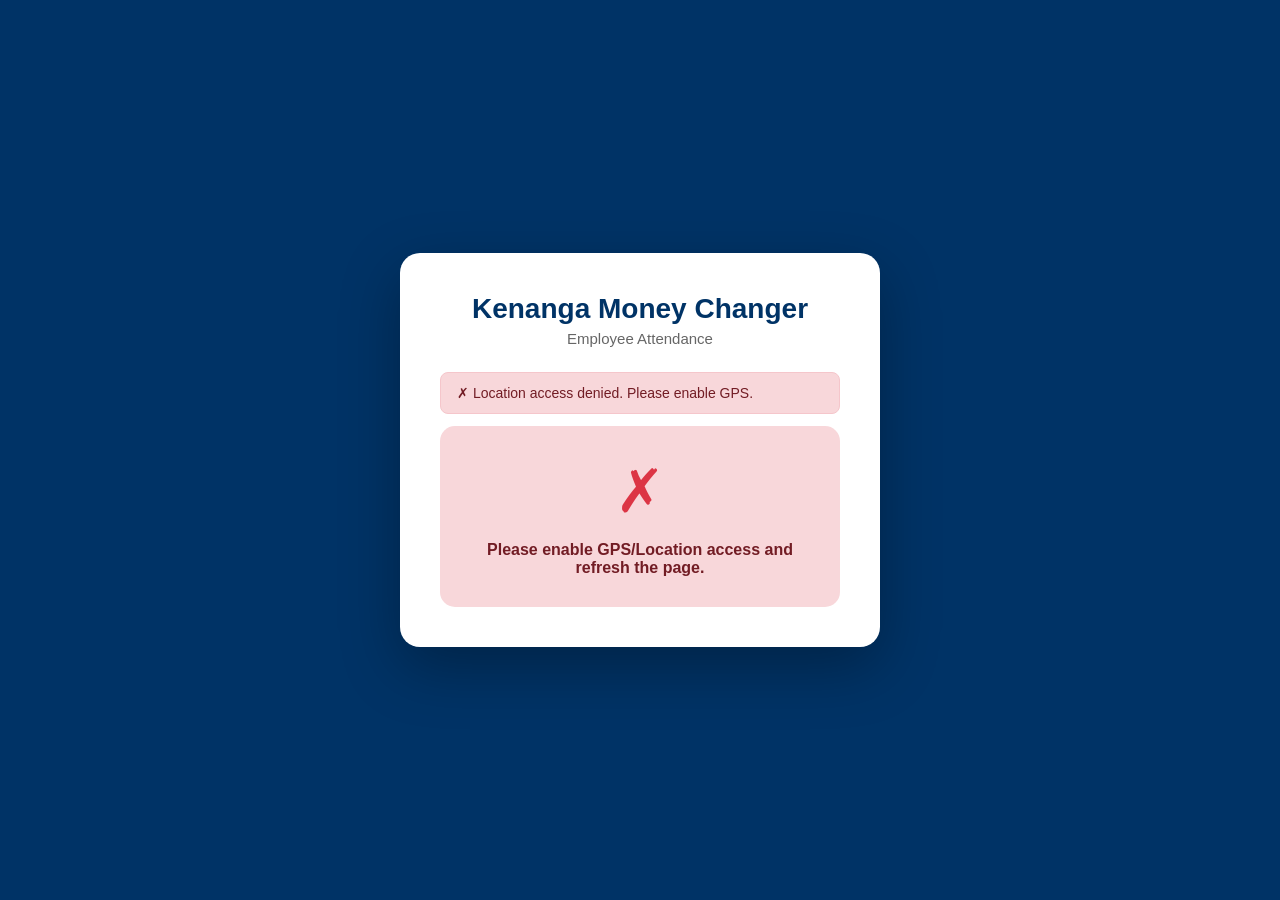
==== index.html @ 1b9dc4d0 "Add files via upload" ====
<!DOCTYPE html>
<html lang="en">
<head>
    <meta charset="UTF-8">
    <meta name="viewport" content="width=device-width, initial-scale=1.0">
    <title>Kenanga Money Changer - Attendance</title>
    <link rel="stylesheet" href="style.css">
</head>
<body>
    <div class="container">
        <h1>Kenanga Money Changer</h1>
        <p class="subtitle">Employee Attendance</p>

        <div id="locationStatus" class="info-box">
            <span class="spinner">⟳</span> Checking your location...
        </div>

        <div id="dailyCodeBox" class="daily-code-box hidden">
            <p>Today's Check-In Code</p>
            <div id="codeDisplay" class="code-display"></div>
            <p class="code-hint">Code refreshes on every page reload</p>
        </div>

        <div id="shiftBadge" class="shift-badge hidden">
            🗓️ Shift Day — Extra pay applies
        </div>

        <div id="checkInForm" class="hidden">
            <div class="input-group">
                <label>Your Name:</label>
                <select id="employeeName">
                    <option value="">-- Select Name --</option>
                    <option value="Anas Amrulloh">Anas Amrulloh</option>
                    <option value="Dinda Ayu Putri">Dinda Ayu Putri</option>
                    <option value="Evi Nurmala Dewi">Evi Nurmala Dewi</option>
                    <option value="Farid Kurniadi">Farid Kurniadi</option>
                    <option value="Rendy Revaldy">Rendy Revaldy</option>
                    <option value="Christian Winata">Christian Winata</option>
                    <option value="Ikhwan Syafii">Ikhwan Syafii</option>
                    <option value="Lia Rahmah">Lia Rahmah</option>
                    <option value="Faisal">Faisal</option>
                    <option value="Riyanto">Riyanto</option>
                    <option value="Annisa Novitasari">Annisa Novitasari</option>
                    <option value="Fatur Rohman">Fatur Rohman</option>
                    <option value="Ananda Aditya Gunawan">Ananda Aditya Gunawan</option>
                    <option value="M. Rizal Fahreji">M. Rizal Fahreji</option>
                </select>
            </div>

            <div class="input-group">
                <label>Enter Code:</label>
                <input type="number" id="codeInput" placeholder="4-digit code">
            </div>

            <p id="codeError" class="error-text hidden">❌ Incorrect code. Please try again.</p>
            <div id="alreadyCheckedIn" class="warning-box hidden"></div>

            <button id="checkInBtn" class="checkin-btn hidden">↓ Check In</button>
            <button id="checkOutBtn" class="checkout-btn hidden">↑ Check Out</button>
        </div>

        <div id="successBox" class="hidden">
            <div class="success-icon">✓</div>
            <h2 id="successName"></h2>
            <p id="successAction"></p>
            <p id="successTime"></p>
        </div>

        <div id="blockedBox" class="blocked-box hidden">
            <div class="blocked-icon">✗</div>
            <p id="blockedReason"></p>
        </div>
    </div>

    <script src="script.js"></script>
</body>
</html>
---- style.css ----
* {
    margin: 0;
    padding: 0;
    box-sizing: border-box;
}

body {
    font-family: -apple-system, BlinkMacSystemFont, 'Segoe UI', Roboto, sans-serif;
    background: #003366;
    min-height: 100vh;
    padding: 20px;
    display: flex;
    align-items: center;
    justify-content: center;
}

.container {
    max-width: 480px;
    width: 100%;
    background: white;
    border-radius: 20px;
    padding: 40px;
    box-shadow: 0 20px 60px rgba(0,0,0,0.3);
}

.admin-container {
    max-width: 900px;
}

h1 {
    text-align: center;
    color: #003366;
    font-size: 28px;
    margin-bottom: 5px;
}

.subtitle {
    text-align: center;
    color: #666;
    margin-bottom: 25px;
    font-size: 15px;
}

.info-box {
    padding: 12px 16px;
    border-radius: 8px;
    margin-bottom: 12px;
    font-size: 14px;
    font-weight: 500;
}

.success-box {
    background: #d4edda;
    color: #155724;
    border: 1px solid #c3e6cb;
}

.error-box {
    background: #f8d7da;
    color: #721c24;
    border: 1px solid #f5c6cb;
}

.neutral-box {
    background: #e3f2fd;
    color: #0d47a1;
    border: 1px solid #bbdefb;
}

.input-group {
    margin-bottom: 20px;
}

.input-group label {
    display: block;
    font-weight: 600;
    color: #333;
    margin-bottom: 8px;
    font-size: 14px;
}

.input-group select {
    width: 100%;
    padding: 14px;
    border: 2px solid #e0e0e0;
    border-radius: 10px;
    font-size: 16px;
    color: #333;
    background: white;
}

.input-group select:focus {
    outline: none;
    border-color: #003366;
}

.checkin-btn {
    width: 100%;
    padding: 18px;
    background: #003366;
    color: white;
    border: none;
    border-radius: 10px;
    font-size: 18px;
    font-weight: 600;
    cursor: pointer;
    transition: all 0.3s;
    display: flex;
    align-items: center;
    justify-content: center;
    gap: 10px;
}

.checkin-btn:hover {
    background: #004488;
    transform: translateY(-2px);
}

.warning-box {
    background: #fff3cd;
    border: 1px solid #ffc107;
    color: #856404;
    padding: 12px 16px;
    border-radius: 8px;
    margin-bottom: 15px;
    font-weight: 600;
    text-align: center;
}

.success-box-large {
    text-align: center;
    padding: 30px;
    background: #d4edda;
    border-radius: 15px;
}

.success-icon {
    font-size: 60px;
    color: #28a745;
    margin-bottom: 15px;
}

.blocked-box {
    text-align: center;
    padding: 30px;
    background: #f8d7da;
    border-radius: 15px;
}

.blocked-icon {
    font-size: 60px;
    color: #dc3545;
    margin-bottom: 15px;
}

#successBox {
    text-align: center;
    padding: 30px;
    background: #d4edda;
    border-radius: 15px;
}

#successBox .success-icon {
    font-size: 60px;
    color: #28a745;
    margin-bottom: 15px;
}

#successBox h2 {
    color: #155724;
    margin-bottom: 10px;
}

#successBox p {
    color: #155724;
    font-size: 14px;
}

#blockedBox {
    text-align: center;
    padding: 30px;
    background: #f8d7da;
    border-radius: 15px;
}

#blockedBox .blocked-icon {
    font-size: 60px;
    color: #dc3545;
    margin-bottom: 15px;
}

#blockedBox p {
    color: #721c24;
    font-weight: 600;
}

.spinner {
    display: inline-block;
    animation: spin 1s linear infinite;
}

@keyframes spin {
    from { transform: rotate(0deg); }
    to { transform: rotate(360deg); }
}

.hidden {
    display: none;
}

/* Admin styles */
.login-box {
    text-align: center;
    padding: 20px;
}

.login-box h3 {
    margin-bottom: 15px;
    color: #333;
}

.login-box input {
    width: 100%;
    padding: 12px;
    border: 2px solid #ddd;
    border-radius: 8px;
    font-size: 16px;
    margin-bottom: 10px;
    text-align: center;
    letter-spacing: 4px;
}

.login-box button {
    width: 100%;
    padding: 12px;
    background: #003366;
    color: white;
    border: none;
    border-radius: 8px;
    font-size: 16px;
    cursor: pointer;
    font-weight: 600;
}

.error {
    color: red;
    font-size: 13px;
    margin-top: 8px;
}

.month-selector {
    display: flex;
    gap: 15px;
    align-items: center;
    margin-bottom: 25px;
    flex-wrap: wrap;
}

.month-selector label {
    font-weight: 600;
    color: #333;
}

.month-selector select {
    padding: 8px 12px;
    border: 2px solid #ddd;
    border-radius: 8px;
    font-size: 14px;
}

.summary-section, .bonus-section, .records-section {
    margin-bottom: 30px;
}

.summary-section h2, .bonus-section h2, .records-section h2 {
    color: #003366;
    margin-bottom: 15px;
    font-size: 18px;
    border-bottom: 2px solid #003366;
    padding-bottom: 8px;
}

table {
    width: 100%;
    border-collapse: collapse;
    font-size: 14px;
}

th {
    background: #003366;
    color: white;
    padding: 12px;
    text-align: left;
}

td {
    padding: 10px 12px;
    border-bottom: 1px solid #e0e0e0;
}

tr:hover td {
    background: #f5f5f5;
}

td.present {
    color: #28a745;
    font-weight: 700;
}

td.absent {
    color: #dc3545;
    font-weight: 700;
}

.bonus-row {
    display: flex;
    align-items: center;
    gap: 15px;
    margin-bottom: 10px;
    padding: 10px;
    background: #f9f9f9;
    border-radius: 8px;
}

.bonus-row span {
    flex: 1;
    font-weight: 600;
    color: #333;
}

.bonus-row input {
    width: 180px;
    padding: 8px 12px;
    border: 2px solid #ddd;
    border-radius: 6px;
    font-size: 14px;
}

.save-btn {
    padding: 12px 24px;
    background: #28a745;
    color: white;
    border: none;
    border-radius: 8px;
    font-size: 14px;
    font-weight: 600;
    cursor: pointer;
    margin-top: 10px;
}

.export-btn {
    width: 100%;
    padding: 14px;
    background: #6c757d;
    color: white;
    border: none;
    border-radius: 8px;
    font-size: 15px;
    font-weight: 600;
    cursor: pointer;
    margin-top: 10px;
}

.no-data {
    text-align: center;
    color: #666;
    padding: 20px;
}

/* Daily code box */
.daily-code-box {
    text-align: center;
    background: #003366;
    color: white;
    padding: 20px;
    border-radius: 15px;
    margin-bottom: 20px;
}

.daily-code-box p {
    font-size: 13px;
    opacity: 0.8;
    margin-bottom: 8px;
}

.code-display {
    font-size: 48px;
    font-weight: 800;
    letter-spacing: 12px;
    color: #FFD700;
    margin: 10px 0;
}

.code-hint {
    font-size: 12px;
    opacity: 0.7;
    margin-top: 8px !important;
}

#codeInput {
    width: 100%;
    padding: 14px;
    border: 2px solid #e0e0e0;
    border-radius: 10px;
    font-size: 24px;
    text-align: center;
    letter-spacing: 8px;
    font-weight: 700;
}

#codeInput:focus {
    outline: none;
    border-color: #003366;
}

/* Employee detail page */
.back-btn {
    display: inline-block;
    padding: 10px 20px;
    background: #003366;
    color: white;
    border: none;
    border-radius: 8px;
    cursor: pointer;
    font-size: 14px;
    font-weight: 600;
    margin-bottom: 25px;
    text-decoration: none;
}

.employee-profile {
    display: flex;
    align-items: center;
    gap: 20px;
    margin-bottom: 20px;
}

.employee-avatar {
    width: 70px;
    height: 70px;
    background: #003366;
    color: white;
    border-radius: 50%;
    display: flex;
    align-items: center;
    justify-content: center;
    font-size: 30px;
    font-weight: 700;
    flex-shrink: 0;
}

.employee-info h2 {
    color: #003366;
    margin-bottom: 4px;
}

.employee-info .position {
    color: #666;
    font-size: 14px;
}

.employee-info .period {
    color: #999;
    font-size: 13px;
}

.salary-card {
    background: #003366;
    color: white;
    padding: 15px 20px;
    border-radius: 10px;
    display: flex;
    justify-content: space-between;
    align-items: center;
    margin-bottom: 25px;
    font-size: 15px;
}

.salary-card strong {
    font-size: 18px;
}

.summary-cards {
    display: grid;
    grid-template-columns: repeat(3, 1fr);
    gap: 15px;
    margin-bottom: 25px;
}

.summary-card {
    padding: 20px;
    border-radius: 10px;
    text-align: center;
    display: flex;
    flex-direction: column;
    gap: 8px;
}

.summary-card span {
    font-size: 12px;
    font-weight: 600;
    opacity: 0.8;
}

.summary-card strong {
    font-size: 28px;
    font-weight: 800;
}

.summary-card.green { background: #d4edda; color: #155724; }
.summary-card.red { background: #f8d7da; color: #721c24; }
.summary-card.blue { background: #d1ecf1; color: #0c5460; }

.earnings-table {
    margin-bottom: 30px;
}

.earnings-table .total-row td {
    background: #003366;
    color: white;
    font-size: 16px;
}

/* Employee settings */
.employee-setting-card {
    background: #f9f9f9;
    border-radius: 10px;
    padding: 20px;
    margin-bottom: 15px;
}

.employee-setting-card h4 {
    color: #003366;
    margin-bottom: 15px;
    font-size: 16px;
}

.setting-grid {
    display: grid;
    grid-template-columns: 1fr 1fr;
    gap: 10px;
}

.setting-row {
    display: flex;
    flex-direction: column;
    gap: 5px;
}

.setting-row label {
    font-size: 12px;
    color: #666;
    font-weight: 600;
}

.setting-row input {
    padding: 8px 12px;
    border: 2px solid #ddd;
    border-radius: 6px;
    font-size: 14px;
}

.detail-btn {
    padding: 6px 14px;
    background: #003366;
    color: white;
    border: none;
    border-radius: 6px;
    cursor: pointer;
    font-size: 13px;
    font-weight: 600;
}

.detail-btn:hover {
    background: #004488;
}

tfoot td {
    background: #f0f4ff;
    font-size: 15px;
    padding: 12px;
}

.checkout-btn {
    width: 100%;
    padding: 18px;
    background: #dc3545;
    color: white;
    border: none;
    border-radius: 10px;
    font-size: 18px;
    font-weight: 600;
    cursor: pointer;
    transition: all 0.3s;
    display: flex;
    align-items: center;
    justify-content: center;
    gap: 10px;
    margin-top: 10px;
}

.checkout-btn:hover {
    background: #c82333;
    transform: translateY(-2px);
}

.success-hint {
    background: #d4edda;
    border-color: #28a745;
    color: #155724;
}

.error-text {
    color: red;
    font-size: 13px;
    margin-bottom: 10px;
}

@media (max-width: 600px) {
    .setting-grid { grid-template-columns: 1fr; }
    .summary-cards { grid-template-columns: 1fr; }
}

/* Calendar */
.calendar-section {
    margin-bottom: 30px;
}

.calendar-section h2 {
    color: #003366;
    margin-bottom: 10px;
    font-size: 18px;
    border-bottom: 2px solid #003366;
    padding-bottom: 8px;
}

.calendar-header {
    display: grid;
    grid-template-columns: repeat(7, 1fr);
    gap: 4px;
    margin-bottom: 4px;
}

.calendar-header span {
    text-align: center;
    font-size: 12px;
    font-weight: 700;
    color: #666;
    padding: 5px 0;
}

.calendar-grid {
    display: grid;
    grid-template-columns: repeat(7, 1fr);
    gap: 4px;
}

.cal-day {
    aspect-ratio: 1;
    display: flex;
    flex-direction: column;
    align-items: center;
    justify-content: center;
    border-radius: 8px;
    cursor: pointer;
    font-size: 13px;
    font-weight: 600;
    position: relative;
    transition: all 0.2s;
}

.cal-day.empty { background: transparent; cursor: default; }
.cal-day.workday { background: #d4edda; color: #155724; }
.cal-day.workday:hover { background: #b8dfc4; }
.cal-day.weekend { background: #f0f0f0; color: #999; cursor: default; }
.cal-day.holiday { background: #f8d7da; color: #721c24; }
.cal-day.holiday:hover { background: #f1b0b7; }
.cal-day.today { outline: 3px solid #003366; }

.cal-label {
    font-size: 8px;
    font-weight: 600;
    margin-top: 2px;
}

.workdays-count, .workdays-info {
    margin-top: 10px;
    font-size: 13px;
    color: #555;
}

.cal-hint {
    font-size: 12px;
    color: #999;
    margin-top: 5px;
}

/* Shift badge */
.shift-badge {
    background: #fff3cd;
    border: 1px solid #ffc107;
    color: #856404;
    padding: 10px 15px;
    border-radius: 8px;
    margin-bottom: 15px;
    font-weight: 600;
    text-align: center;
    font-size: 14px;
}

/* Summary table extras */
td.shift { color: #ff9800; font-weight: 700; }
td.advance { color: #dc3545; }
td.remaining { color: #28a745; }

.subtotal-row td { background: #e8f4fd; font-weight: 600; }
.advance-row td { color: #dc3545; }

.summary-card.orange { background: #fff3cd; color: #856404; }

.shift-tag {
    background: #fff3cd;
    color: #856404;
    padding: 2px 8px;
    border-radius: 4px;
    font-size: 12px;
    font-weight: 600;
}

/* Wider container */
.wide {
    max-width: 1200px;
}

/* Collapsible sections */
.collapsible-section {
    margin-bottom: 30px;
    border: 1px solid #e0e0e0;
    border-radius: 12px;
    overflow: hidden;
}

.section-header {
    display: flex;
    justify-content: space-between;
    align-items: center;
    padding: 15px 20px;
    background: #f8f9fa;
    cursor: pointer;
    border-bottom: 1px solid #e0e0e0;
}

.section-header h2 {
    color: #003366;
    font-size: 17px;
    border: none;
    padding: 0;
    margin: 0;
}

.section-header:hover {
    background: #eef0f3;
}

#summarySection, #calendarSection, #settingsSection {
    padding: 20px;
}

.hide-btn {
    padding: 5px 12px;
    background: transparent;
    border: 1px solid #ccc;
    border-radius: 6px;
    cursor: pointer;
    font-size: 12px;
    color: #666;
    pointer-events: none;
}

/* Employee setting card header */
.emp-setting-header {
    display: flex;
    justify-content: space-between;
    align-items: center;
    cursor: pointer;
    margin-bottom: 10px;
}

.emp-setting-header h4 {
    margin: 0;
}

.emp-setting-header .hide-btn {
    pointer-events: all;
}
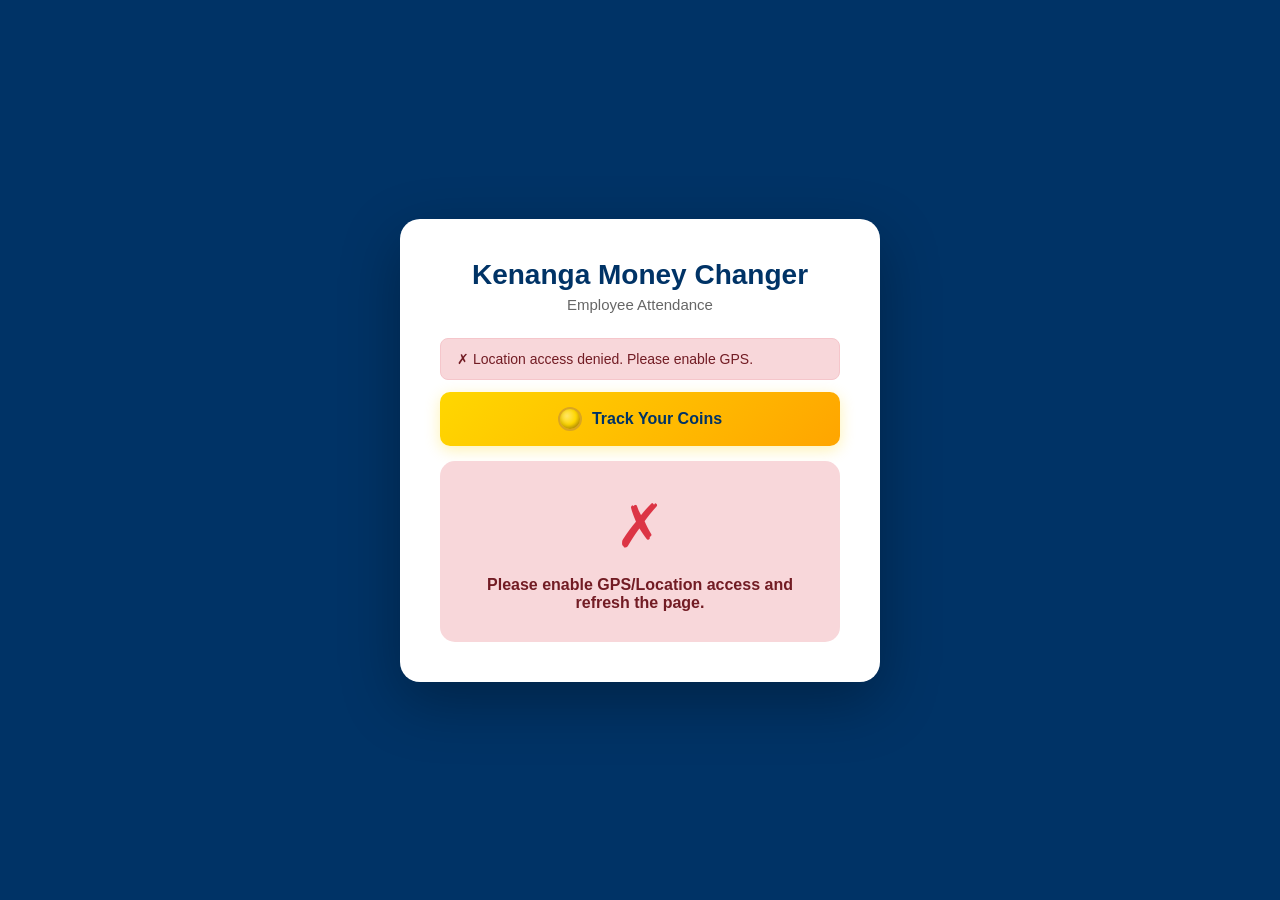
==== commit 256e22e6: "Add files via upload" ====
--- a/index.html
+++ b/index.html
@@ -20,6 +20,11 @@
             <div id="codeDisplay" class="code-display"></div>
             <p class="code-hint">Code refreshes on every page reload</p>
         </div>
+
+        <!-- Track Coins button - always visible -->
+        <a href="coins.html" class="track-coins-btn">
+            <span class="gold-coin">●</span> Track Your Coins
+        </a>
 
         <div id="shiftBadge" class="shift-badge hidden">
             🗓️ Shift Day — Extra pay applies
@@ -44,6 +49,7 @@
                     <option value="Fatur Rohman">Fatur Rohman</option>
                     <option value="Ananda Aditya Gunawan">Ananda Aditya Gunawan</option>
                     <option value="M. Rizal Fahreji">M. Rizal Fahreji</option>
+                    <option value="Agus">Agus</option>
                 </select>
             </div>
 
@@ -64,6 +70,8 @@
             <h2 id="successName"></h2>
             <p id="successAction"></p>
             <p id="successTime"></p>
+            <p id="coinsEarned" style="color:#FFD700;font-weight:700;font-size:16px;margin-top:10px;"></p>
+            <a href="coins.html" style="display:inline-block;margin-top:15px;padding:12px 24px;background:#FFD700;color:#003366;border-radius:10px;font-weight:700;text-decoration:none;">🪙 Track your coins</a>
         </div>
 
         <div id="blockedBox" class="blocked-box hidden">
--- a/style.css
+++ b/style.css
@@ -637,22 +637,22 @@
 .calendar-header {
     display: grid;
     grid-template-columns: repeat(7, 1fr);
-    gap: 4px;
-    margin-bottom: 4px;
+    gap: 3px;
+    margin-bottom: 3px;
 }
 
 .calendar-header span {
     text-align: center;
-    font-size: 12px;
+    font-size: 10px;
     font-weight: 700;
     color: #666;
-    padding: 5px 0;
+    padding: 3px 0;
 }
 
 .calendar-grid {
     display: grid;
     grid-template-columns: repeat(7, 1fr);
-    gap: 4px;
+    gap: 3px;
 }
 
 .cal-day {
@@ -661,12 +661,13 @@
     flex-direction: column;
     align-items: center;
     justify-content: center;
-    border-radius: 8px;
-    cursor: pointer;
-    font-size: 13px;
+    border-radius: 6px;
+    cursor: pointer;
+    font-size: 11px;
     font-weight: 600;
     position: relative;
     transition: all 0.2s;
+    min-width: 0;
 }
 
 .cal-day.empty { background: transparent; cursor: default; }
@@ -793,3 +794,220 @@
 .emp-setting-header .hide-btn {
     pointer-events: all;
 }
+
+/* Section labels */
+.settings-section-label {
+    font-size: 12px;
+    font-weight: 700;
+    color: #003366;
+    background: #e8f0fe;
+    padding: 6px 10px;
+    border-radius: 6px;
+    margin: 12px 0 8px;
+    text-transform: uppercase;
+    letter-spacing: 0.5px;
+}
+
+.monthly-label {
+    background: #fff3cd;
+    color: #856404;
+}
+
+/* Table scroll wrapper */
+.table-scroll {
+    overflow-x: auto;
+}
+
+/* Detail page calendar */
+.detail-cal .cal-day {
+    font-size: 11px;
+}
+
+.cal-time {
+    display: block;
+    font-size: 9px;
+    font-weight: 600;
+    line-height: 1.2;
+    margin-top: 2px;
+}
+
+.cal-day.present { background: #d4edda; color: #155724; }
+.cal-day.absent { background: #f8d7da; color: #721c24; }
+
+.detail-section-title {
+    color: #003366;
+    margin: 30px 0 15px;
+    font-size: 18px;
+    border-bottom: 2px solid #003366;
+    padding-bottom: 8px;
+}
+
+/* Legend */
+.cal-legend {
+    display: flex;
+    gap: 10px;
+    flex-wrap: wrap;
+    margin-bottom: 10px;
+}
+
+.legend-item {
+    font-size: 12px;
+    padding: 3px 10px;
+    border-radius: 4px;
+    font-weight: 600;
+}
+
+.present-legend { background: #d4edda; color: #155724; }
+.absent-legend { background: #f8d7da; color: #721c24; }
+.shift-legend { background: #fff3cd; color: #856404; }
+.holiday-legend { background: #f8d7da; color: #721c24; opacity: 0.6; }
+.weekend-legend { background: #f0f0f0; color: #999; }
+
+.summary-card small {
+    font-size: 11px;
+    opacity: 0.7;
+    display: block;
+}
+
+td.deduction { color: #dc3545; font-weight: 600; }
+.deduction-row td { background: #fff5f5; }
+
+.add-employee-row {
+    display: flex;
+    gap: 10px;
+    margin-bottom: 15px;
+    align-items: center;
+}
+
+.add-employee-row input {
+    flex: 1;
+    padding: 10px 14px;
+    border: 2px solid #ddd;
+    border-radius: 8px;
+    font-size: 14px;
+}
+
+.add-emp-btn {
+    padding: 10px 18px;
+    background: #28a745;
+    color: white;
+    border: none;
+    border-radius: 8px;
+    cursor: pointer;
+    font-size: 14px;
+    font-weight: 600;
+    white-space: nowrap;
+}
+
+.remove-emp-btn {
+    padding: 4px 10px;
+    background: #dc3545;
+    color: white;
+    border: none;
+    border-radius: 6px;
+    cursor: pointer;
+    font-size: 12px;
+    font-weight: 600;
+}
+
+.checkout-admin-btn {
+    padding: 4px 10px;
+    background: #dc3545;
+    color: white;
+    border: none;
+    border-radius: 6px;
+    cursor: pointer;
+    font-size: 12px;
+    font-weight: 600;
+}
+
+.readonly-grid {
+    display: flex;
+    flex-direction: column;
+    gap: 6px;
+    margin-bottom: 10px;
+}
+
+.readonly-row {
+    display: flex;
+    align-items: baseline;
+    gap: 8px;
+    padding: 6px 0;
+    border-bottom: 1px solid #f0f0f0;
+}
+
+.readonly-row span {
+    font-size: 13px;
+    color: #666;
+    min-width: 160px;
+    flex-shrink: 0;
+}
+
+.readonly-row span::after {
+    content: ' :';
+}
+
+.readonly-row strong {
+    font-size: 14px;
+    color: #003366;
+}
+
+.edit-emp-btn {
+    padding: 8px 18px;
+    background: #003366;
+    color: white;
+    border: none;
+    border-radius: 6px;
+    cursor: pointer;
+    font-size: 13px;
+    font-weight: 600;
+    margin-top: 10px;
+}
+
+.cancel-btn {
+    padding: 8px 18px;
+    background: #999;
+    color: white;
+    border: none;
+    border-radius: 6px;
+    cursor: pointer;
+    font-size: 13px;
+    font-weight: 600;
+}
+
+.track-coins-btn {
+    display: flex;
+    align-items: center;
+    justify-content: center;
+    gap: 10px;
+    width: 100%;
+    padding: 15px;
+    background: linear-gradient(135deg, #FFD700, #FFA500);
+    color: #003366;
+    border: none;
+    border-radius: 10px;
+    font-size: 16px;
+    font-weight: 700;
+    cursor: pointer;
+    text-decoration: none;
+    margin-bottom: 15px;
+    transition: all 0.3s;
+    box-shadow: 0 4px 15px rgba(255,215,0,0.3);
+}
+
+.track-coins-btn:hover {
+    transform: translateY(-2px);
+    box-shadow: 0 6px 20px rgba(255,215,0,0.5);
+}
+
+.gold-coin {
+    width: 24px;
+    height: 24px;
+    background: radial-gradient(circle at 35% 35%, #FFE566, #FFD700, #B8860B);
+    border-radius: 50%;
+    display: inline-block;
+    border: 2px solid #DAA520;
+    box-shadow: inset 0 -2px 4px rgba(0,0,0,0.2);
+    flex-shrink: 0;
+    font-size: 0;
+}
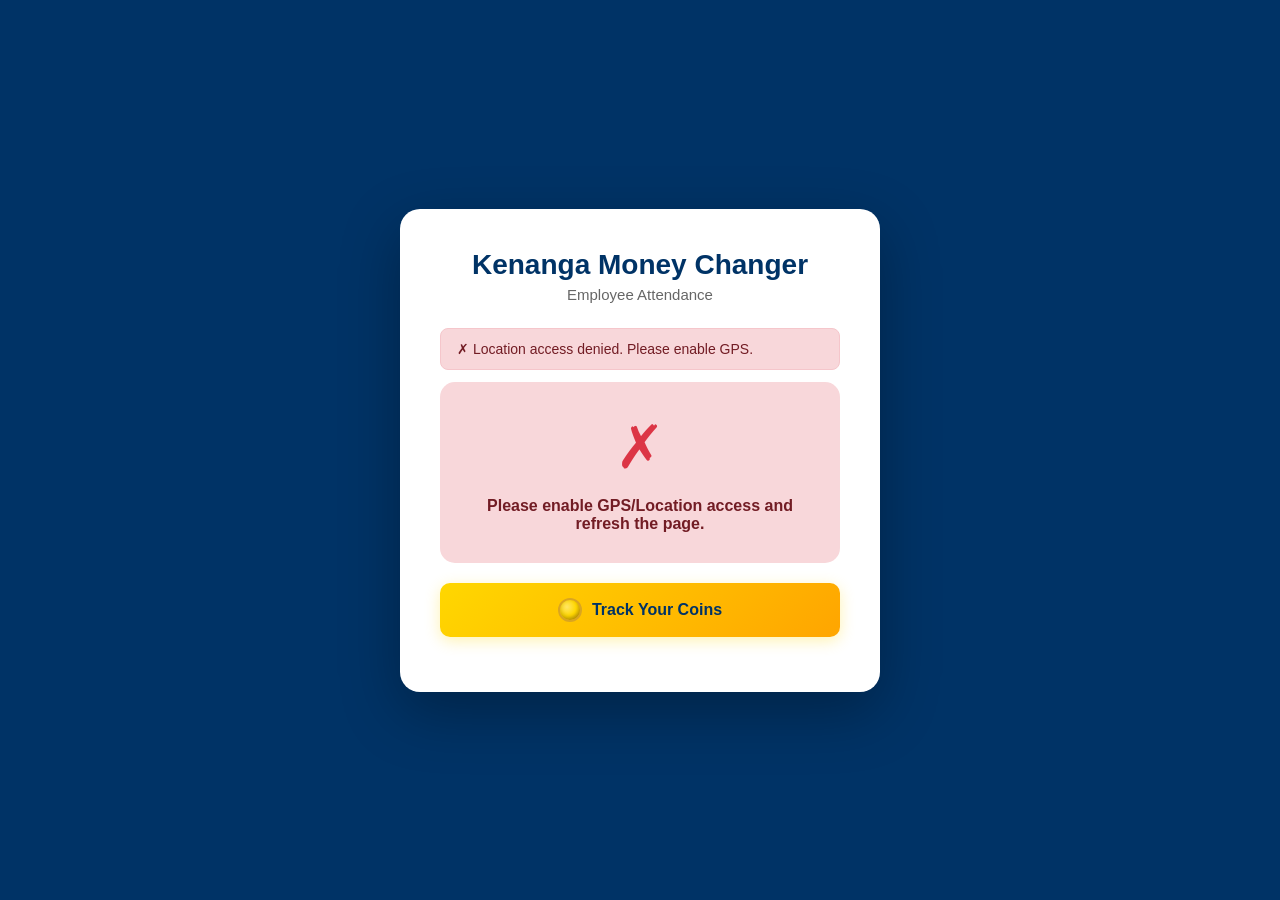
==== commit c088e835: "Add files via upload" ====
--- a/index.html
+++ b/index.html
@@ -21,8 +21,8 @@
             <p class="code-hint">Code refreshes on every page reload</p>
         </div>
 
-        <!-- Track Coins button - always visible -->
-        <a href="coins.html" class="track-coins-btn">
+        <!-- Track Coins button moved to bottom -->
+        <a href="coins.html" class="track-coins-btn" style="display:none;">
             <span class="gold-coin">●</span> Track Your Coins
         </a>
 
@@ -78,6 +78,11 @@
             <div class="blocked-icon">✗</div>
             <p id="blockedReason"></p>
         </div>
+
+        <!-- Always visible at bottom -->
+        <a href="coins.html" class="track-coins-btn" style="margin-top:20px;">
+            <span class="gold-coin">●</span> Track Your Coins
+        </a>
     </div>
 
     <script src="script.js"></script>
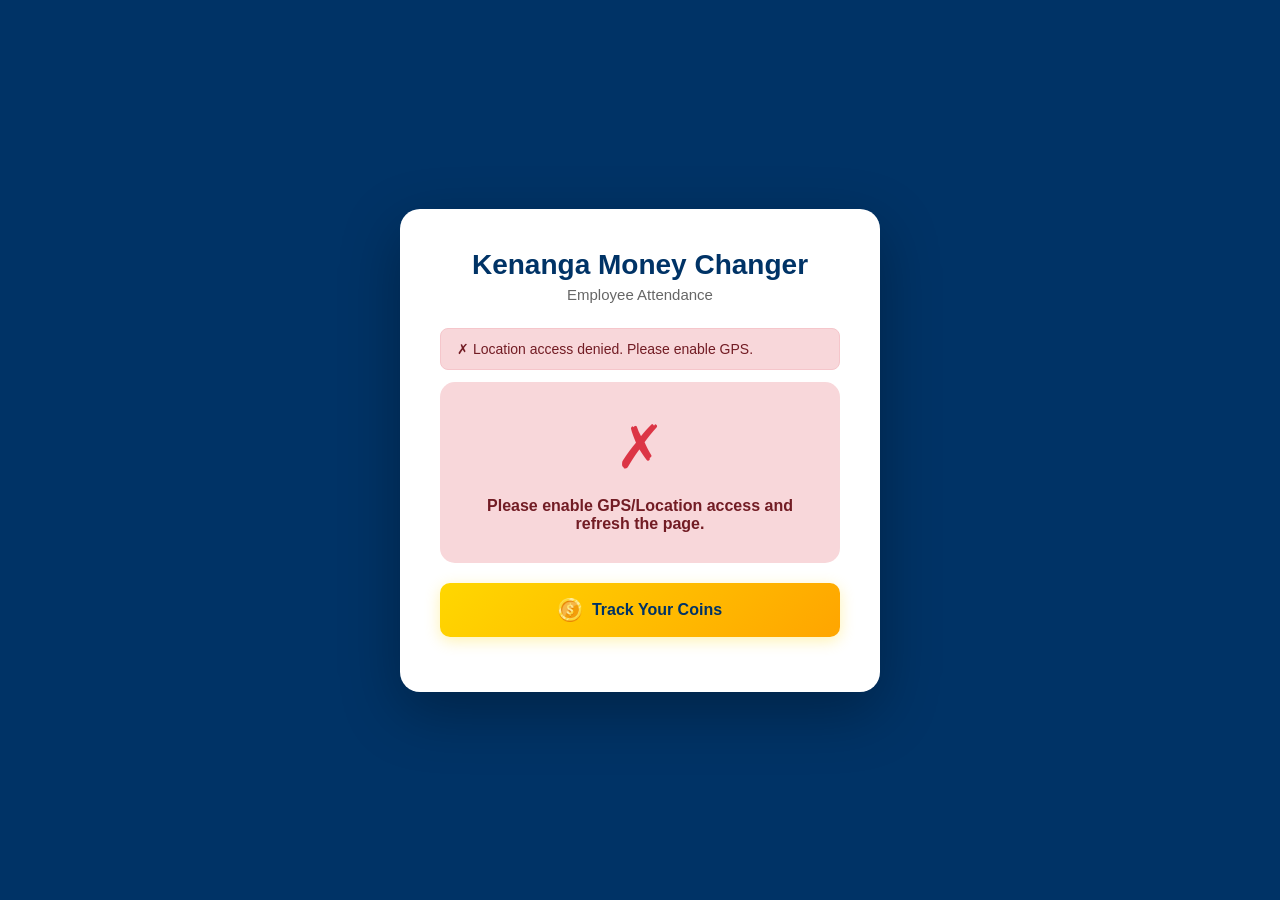
==== commit 89fc4ce8: "Add files via upload" ====
--- a/index.html
+++ b/index.html
@@ -79,9 +79,8 @@
             <p id="blockedReason"></p>
         </div>
 
-        <!-- Always visible at bottom -->
         <a href="coins.html" class="track-coins-btn" style="margin-top:20px;">
-            <span class="gold-coin">●</span> Track Your Coins
+            <img src="dollar.png" alt="coin" style="width:24px;height:24px;object-fit:contain;"> Track Your Coins
         </a>
     </div>
 
